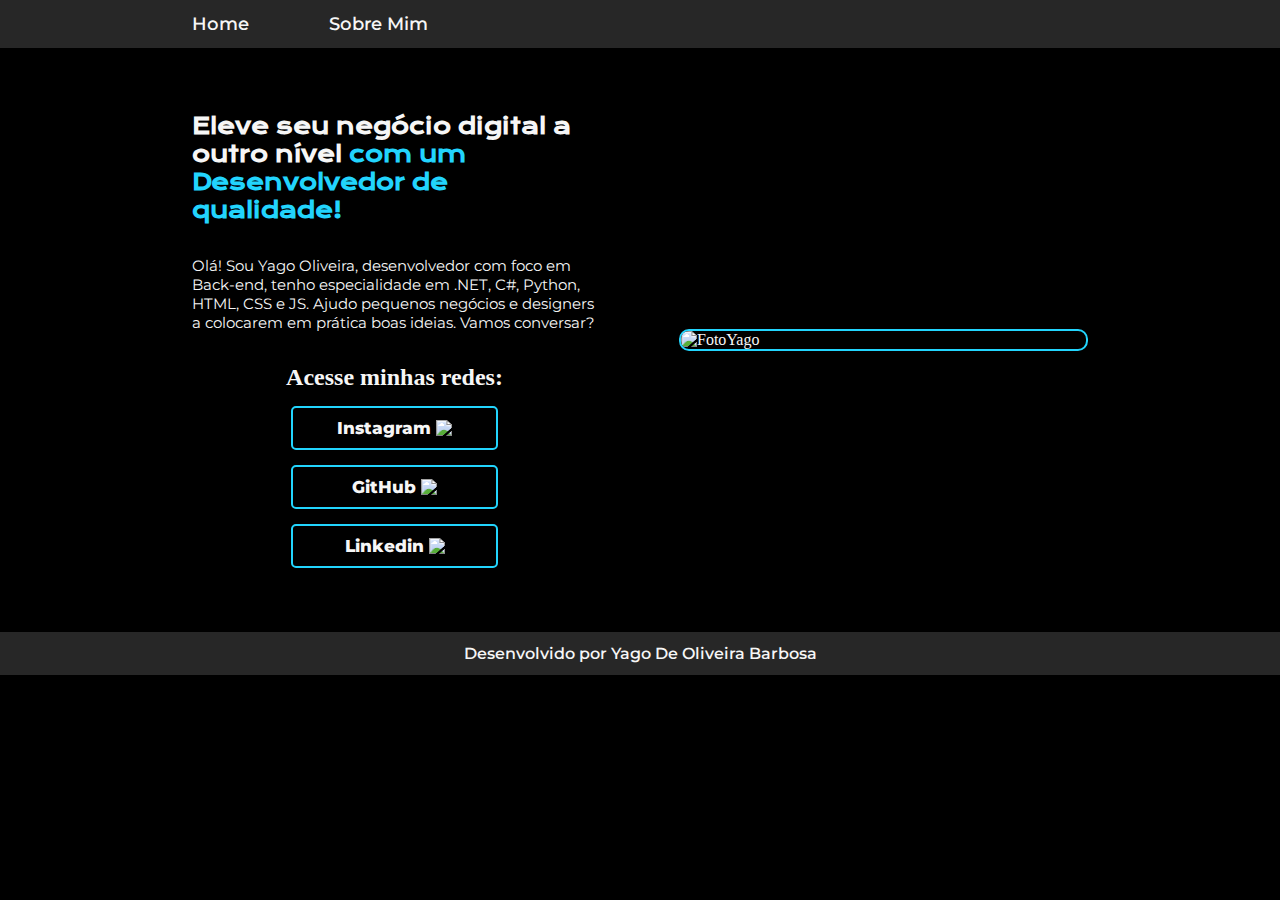
==== index.html @ 3ef857e8 "my first commit" ====
<!DOCTYPE html>
<html lang="en">
<head>
    <meta charset="UTF-8">
    <meta name="viewport" content="width=device-width, initial-scale=1.0">
    <title>Portfólio</title>
    <link rel="stylesheet" href="EstilosCss/styles.css">
</head>
<body>
    <header class="Cabeçalho"> 
        <nav class="Cabeçalho_Menu">
            <a class="Cabeçalho_Menu_Link" href="index.html">Home</a>
            <a class="Cabeçalho_Menu_Link" href="About.html">Sobre Mim</a>
        </nav>
    </header>
    <main class="apresentacao">
        <section class="apresentacao__conteudo">
            <h1 class="apresentacaoTitulo">
                Eleve seu negócio digital a outro nível 
                <strong class="destaqueTitulo">com um Desenvolvedor de qualidade!</strong>
            </h1>
            <p class="fonteParagrafo">
                Olá! Sou Yago Oliveira, desenvolvedor com foco em 
                Back-end, tenho especialidade em .NET, C#, Python,
                HTML, CSS e JS. Ajudo pequenos negócios e designers
                a colocarem em prática boas ideias. Vamos conversar?
            </p>
            <div class="botaoApresentacao">
                <h2 class="apresentacao_subtitulo">Acesse minhas redes:</h2>
                <a class="botaoPersonalizado" href="https://www.instagram.com/_yg.oliveira/">Instagram
                    <img class="tamanhoImagemBotao" src="imagens/SimboloInstagram.png">
                </a>
                <a class="botaoPersonalizado" href="https://github.com/YagoOlivDev">GitHub
                    <img class="tamanhoImagemBotao" src="imagens/SimboloGithub.png">
                </a>
                <a class="botaoPersonalizado" href="https://www.linkedin.com/in/yago-de-oliveira-barbosa-12525b259/">Linkedin
                    <img class="tamanhoImagemBotao" src="imagens/SimboloLinkedin.png">
                </a>
            </div>
        </section>
        <img class="fotoYago" src="imagens/Eu.jpg" alt="FotoYago"> 
    </main>
    <footer class="rodape">
        <p>Desenvolvido por Yago De Oliveira Barbosa</p>
    </footer>
</body>
</html>
---- EstilosCss/styles.css ----
@import url('https://fonts.googleapis.com/css2?family=Krona+One&family=Montserrat:wght@400;600&display=swap');

:root
{
    --cor-primaria: #000000;
    --cor-segundaria: #F6F6F6;
    --cor-terciaria: #22D4FD;
}

*
{
    margin: 0;
    padding: 0;
}

body
{
    height: 100vh;
    box-sizing: border-box;
    background-color: var(--cor-primaria);
    color: var(--cor-segundaria);
}

.Cabeçalho
{
    padding: 1% 0% 1% 15%;
    background-color: #272727;
}

.Cabeçalho_Menu
{

    display: flex;
    gap: 80px;
}

.Cabeçalho_Menu_Link
{
    
    font-family: 'Montserrat', sans-serif;
    font-size: 1.125rem;
    font-weight: 550;
    color: var(--cor-segundaria);
    text-decoration: none;
}

.Cabeçalho_Menu_Link:hover
{
    color: var(--cor-terciaria);
}

.destaqueTitulo
{
    color: var(--cor-terciaria);   
}

.apresentacao
{
    Padding: 5% 15%;
    display: flex;
    align-items: center;
    justify-content: space-between;
    gap: 82px;
}

.apresentacao__conteudo
{
    width: 50%;
    display: flex;
    flex-direction: column;
    gap: 32px;
}

.apresentacaoTitulo
{
    font-size: 1.375rem;
    font-family: 'Krona One', sans-serif;
}

.fonteParagrafo
{
    font-size: 0.9375rem;
    font-family: 'Montserrat', sans-serif;
}

.apresentacao_Subtitulo
{
    font-family: 'Krona One', 'sans-serif';
    font-weight: 400;
    font-size: 1.5rem;
}

.botaoApresentacao
{
    display: flex ;
    flex-direction: column;
    justify-content: space-between;
    align-items: center;
    gap: 15px;
}

.botaoPersonalizado
{
    display: flex;
    width: 50%;
    gap: 5px;
    text-align: center;
    border-radius: 5px;
    font-size: 1.0625rem;
    font-weight: 800;
    padding: 10.0px 0;
    text-decoration: none;
    color: var(--cor-segundaria);
    font-family: 'Montserrat', sans-serif;
    border: 2px solid var(--cor-terciaria);
    justify-content: center;
    align-items: center;

}

.botaoPersonalizado:hover 
{
    background-color: #272727;
}

.fotoYago
{
    border-radius: 10px;
    width: 50%;
    border: 2px solid var(--cor-terciaria);
}

.rodape
{
    padding: 12px;
    color: var(--cor-segundaria);
    background-color: #272727;
    text-align: center;
    font-family: 'Montserrat', sans-serif;
    font-weight: 550;
    
}

@media (max-width: 860px)
{
    .Cabeçalho
    {
        padding: 2%;
    }

    .Cabeçalho_Menu
    {
        justify-content: center;
    }

    .fotoYago
    {
        width: 45%;
    }

    .apresentacao
    {
        gap: 40px;
        flex-direction: column-reverse;
        padding: 5% 8%;
        
    }
    
    .apresentacao__conteudo
    {

        width: 90%;
    }
}
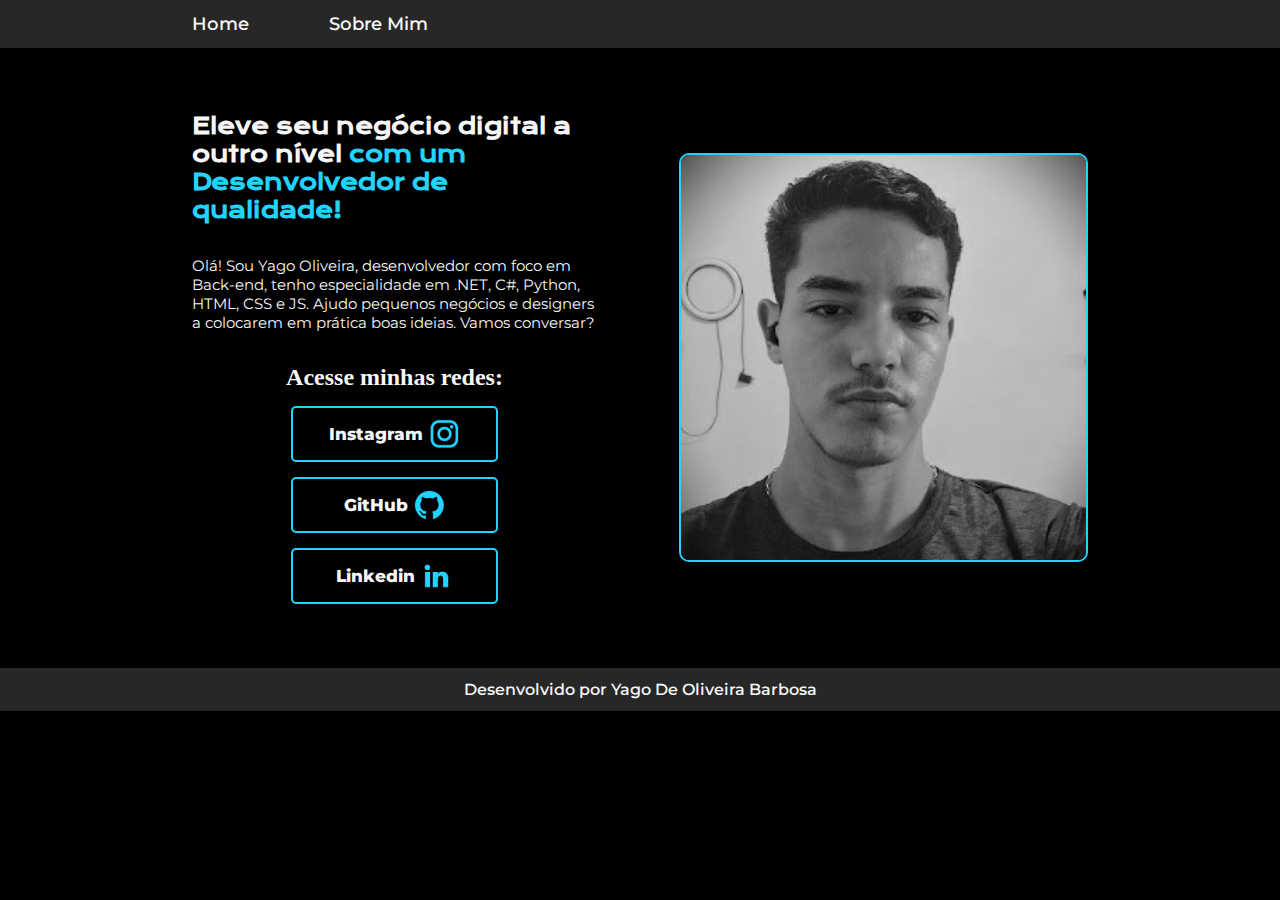
==== commit 430f61e3: "Correção" ====
--- a/index.html
+++ b/index.html
@@ -28,17 +28,17 @@
             <div class="botaoApresentacao">
                 <h2 class="apresentacao_subtitulo">Acesse minhas redes:</h2>
                 <a class="botaoPersonalizado" href="https://www.instagram.com/_yg.oliveira/">Instagram
-                    <img class="tamanhoImagemBotao" src="imagens/SimboloInstagram.png">
+                    <img class="tamanhoImagemBotao" src="/Imagens/SimboloInstagram.png">
                 </a>
                 <a class="botaoPersonalizado" href="https://github.com/YagoOlivDev">GitHub
-                    <img class="tamanhoImagemBotao" src="imagens/SimboloGithub.png">
+                    <img class="tamanhoImagemBotao" src="/Imagens/SimboloGithub.png">
                 </a>
                 <a class="botaoPersonalizado" href="https://www.linkedin.com/in/yago-de-oliveira-barbosa-12525b259/">Linkedin
-                    <img class="tamanhoImagemBotao" src="imagens/SimboloLinkedin.png">
+                    <img class="tamanhoImagemBotao" src="/Imagens/SimboloLinkedin.png">
                 </a>
             </div>
         </section>
-        <img class="fotoYago" src="imagens/Eu.jpg" alt="FotoYago"> 
+        <img class="fotoYago" src="/Imagens/Eu.jpg" alt="FotoYago"> 
     </main>
     <footer class="rodape">
         <p>Desenvolvido por Yago De Oliveira Barbosa</p>
